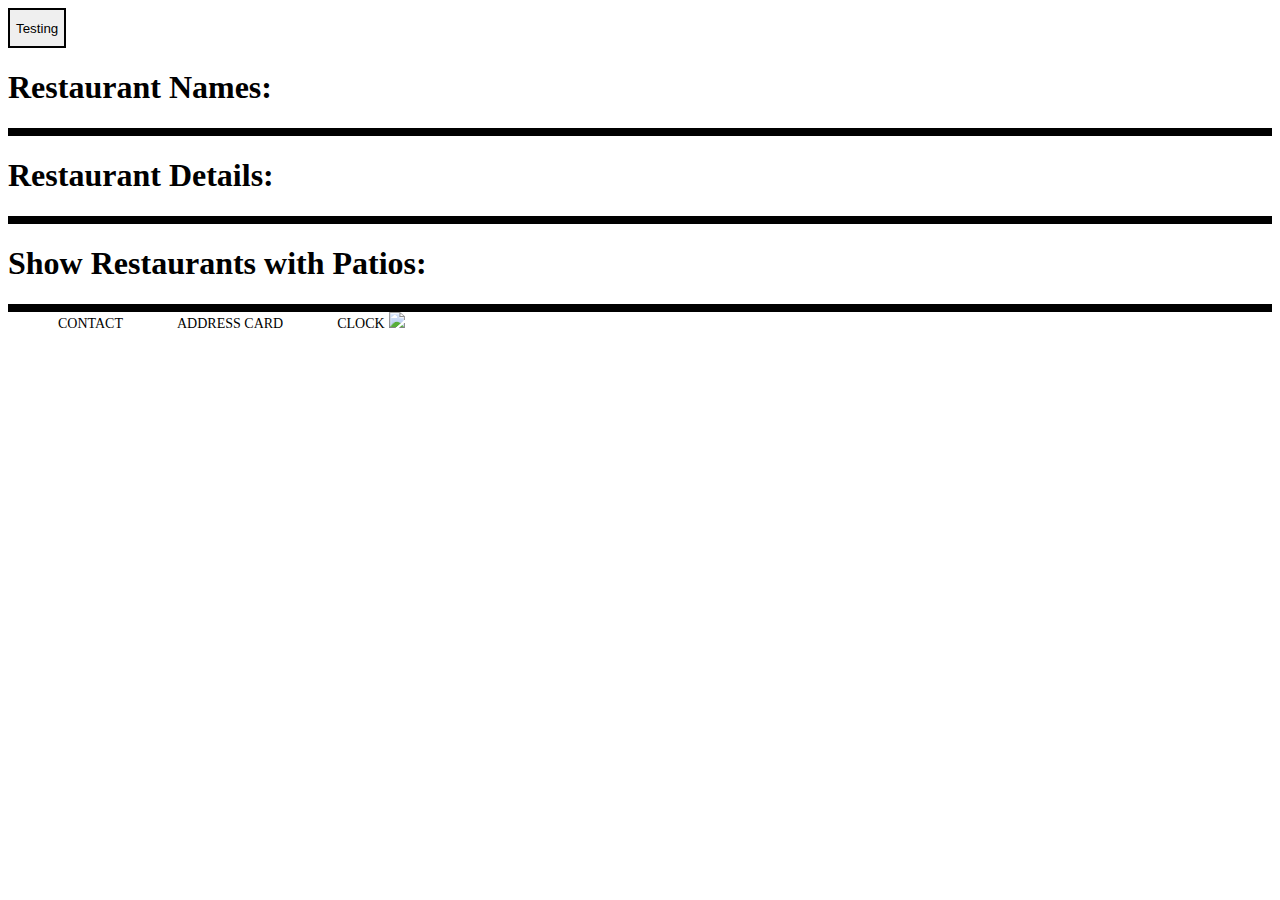
==== scripts/testing.html @ a3e156c5 "Merge branch 'master' into Functionality" ====
<!DOCTYPE html>
<html>

<head>

    <meta charset="UTF-8">
    <meta name="viewport" content="width=device-width, initial-scale=1.0">
    <title>This is for testing only.</title>
    <style>
        <title> Using JavaScript to Change the Source of an Image </title>
        body {
            font-family: Arial, Helvetica, sans-serif;
        }
        
        span {
            margin-left: 50px;
            text-transform: uppercase;
            font-size: 14px;
        }
        
        span:hover {
            text-decoration: underline;
            cursor: pointer;
            color: blue;
        }
        button{
            border: 2px black solid;
            height: 3em;
            width: fit-content;
            margin: 0;
        }
        button:hover{
            background: yellowgreen;
        }
        button:active{
            background:rgb(107, 138, 45);
        }
    </style>

</head>

<body>

    <button onclick="giveMeFive()">Testing</button>
    <div id="testing"></div>
    <section class="listOfRestaurants">
        <h1>Restaurant Names:</h1>
        <div id="restaurantNames" style="border: 4px black solid;"></div>
    </section>
    <section class="restaurantInfo">
        <h1>Restaurant Details:</h1>
        <div id="info" style="border: 4px black solid;"></div>
    </section>
    <section class="restaurantWithPatio">
        <h1>Show Restaurants with Patios:</h1>
        <div id="patio" style="border: 4px black solid;"></div>
    </section>
    


    <!-- <section class="restaurantReviews">
        <div class="review1"></div>
        <div class="review2"></div>
        <div class="review3"></div>
    </section> -->


    <script src="main.js"></script>

</body>

</html>


<span onclick="changeImage('contact.png')">Contact</span>
<span onclick="changeImage('address.png')">Address Card</span>
<span onclick="changeImage('clock.png')">Clock</span>
<img id="imgDisp" src="contact.png" />




<script>
    function changeImage(imgName) {
        image = document.getElementById('imgDisp');
        image.src = imgName;
    }
</script>
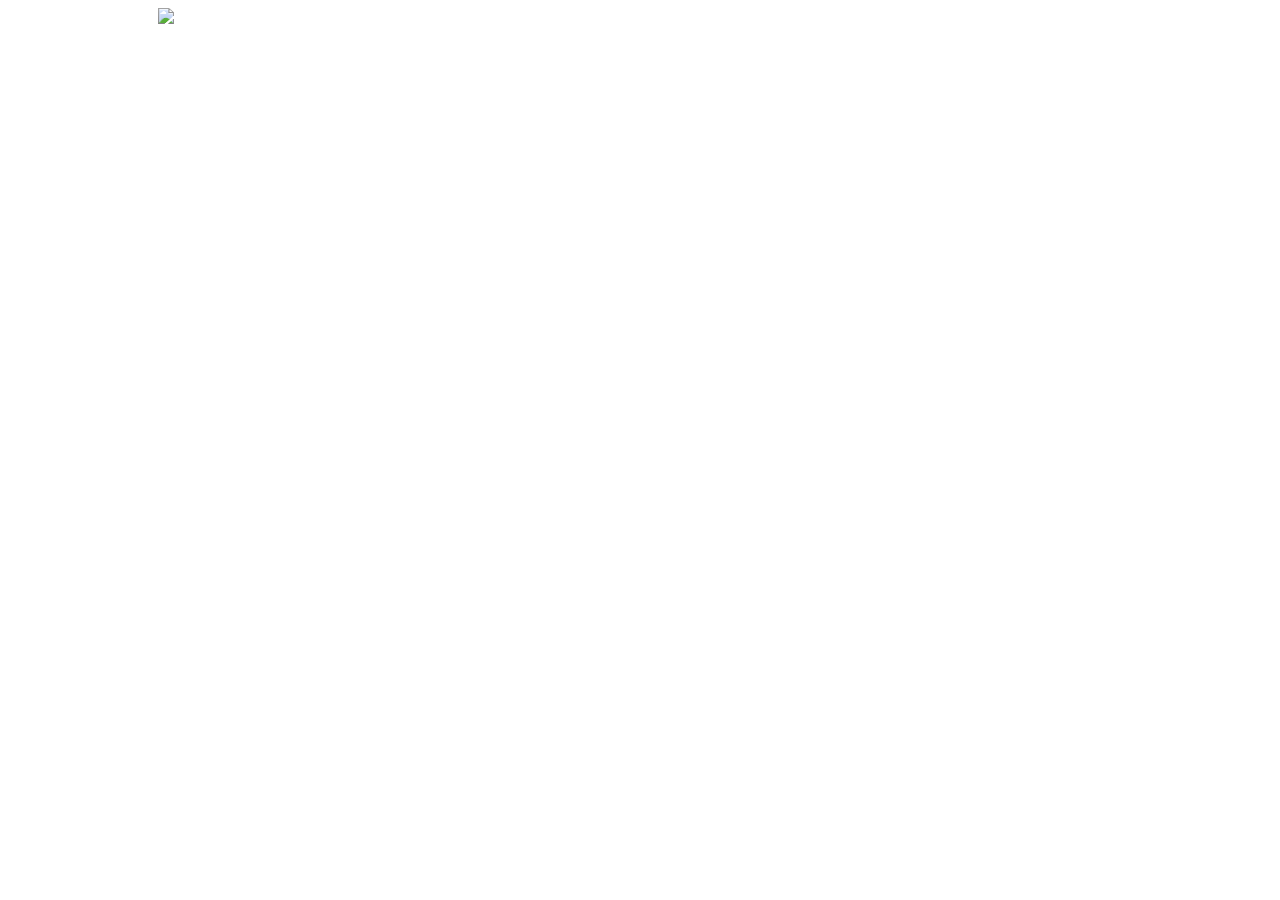
==== commit b745956c: "solved problem with picture swapping" ====
--- a/scripts/testing.html
+++ b/scripts/testing.html
@@ -5,9 +5,9 @@
 
     <meta charset="UTF-8">
     <meta name="viewport" content="width=device-width, initial-scale=1.0">
-    <title>This is for testing only.</title>
+    <title>This is for testing only</title>
+
     <style>
-        <title> Using JavaScript to Change the Source of an Image </title>
         body {
             font-family: Arial, Helvetica, sans-serif;
         }
@@ -23,66 +23,41 @@
             cursor: pointer;
             color: blue;
         }
-        button{
+        
+        button {
             border: 2px black solid;
             height: 3em;
             width: fit-content;
             margin: 0;
         }
-        button:hover{
+        
+        button:hover {
             background: yellowgreen;
         }
-        button:active{
-            background:rgb(107, 138, 45);
+        
+        button:active {
+            background: rgb(107, 138, 45);
         }
     </style>
-
+    <script>
+        function changeImage(imgName) {
+            image = document.getElementById('imgDisp');
+            image.src = imgName;
+        }
+    </script>
 </head>
 
 <body>
 
-    <button onclick="giveMeFive()">Testing</button>
-    <div id="testing"></div>
-    <section class="listOfRestaurants">
-        <h1>Restaurant Names:</h1>
-        <div id="restaurantNames" style="border: 4px black solid;"></div>
-    </section>
-    <section class="restaurantInfo">
-        <h1>Restaurant Details:</h1>
-        <div id="info" style="border: 4px black solid;"></div>
-    </section>
-    <section class="restaurantWithPatio">
-        <h1>Show Restaurants with Patios:</h1>
-        <div id="patio" style="border: 4px black solid;"></div>
-    </section>
-    
 
-
-    <!-- <section class="restaurantReviews">
-        <div class="review1"></div>
-        <div class="review2"></div>
-        <div class="review3"></div>
-    </section> -->
-
-
-    <script src="main.js"></script>
-
-</body>
-
-</html>
-
-
-<span onclick="changeImage('contact.png')">Contact</span>
-<span onclick="changeImage('address.png')">Address Card</span>
-<span onclick="changeImage('clock.png')">Clock</span>
-<img id="imgDisp" src="contact.png" />
+    <span onclick="changeImage(')"></span>
+    <span onclick="changeImage('address.png')"></span>
+    <span onclick="changeImage('clock.png')"></span>
+    <img id="imgDisp" src="contact.png" />
 
 
 
 
-<script>
-    function changeImage(imgName) {
-        image = document.getElementById('imgDisp');
-        image.src = imgName;
-    }
-</script>+</body>
+
+</html>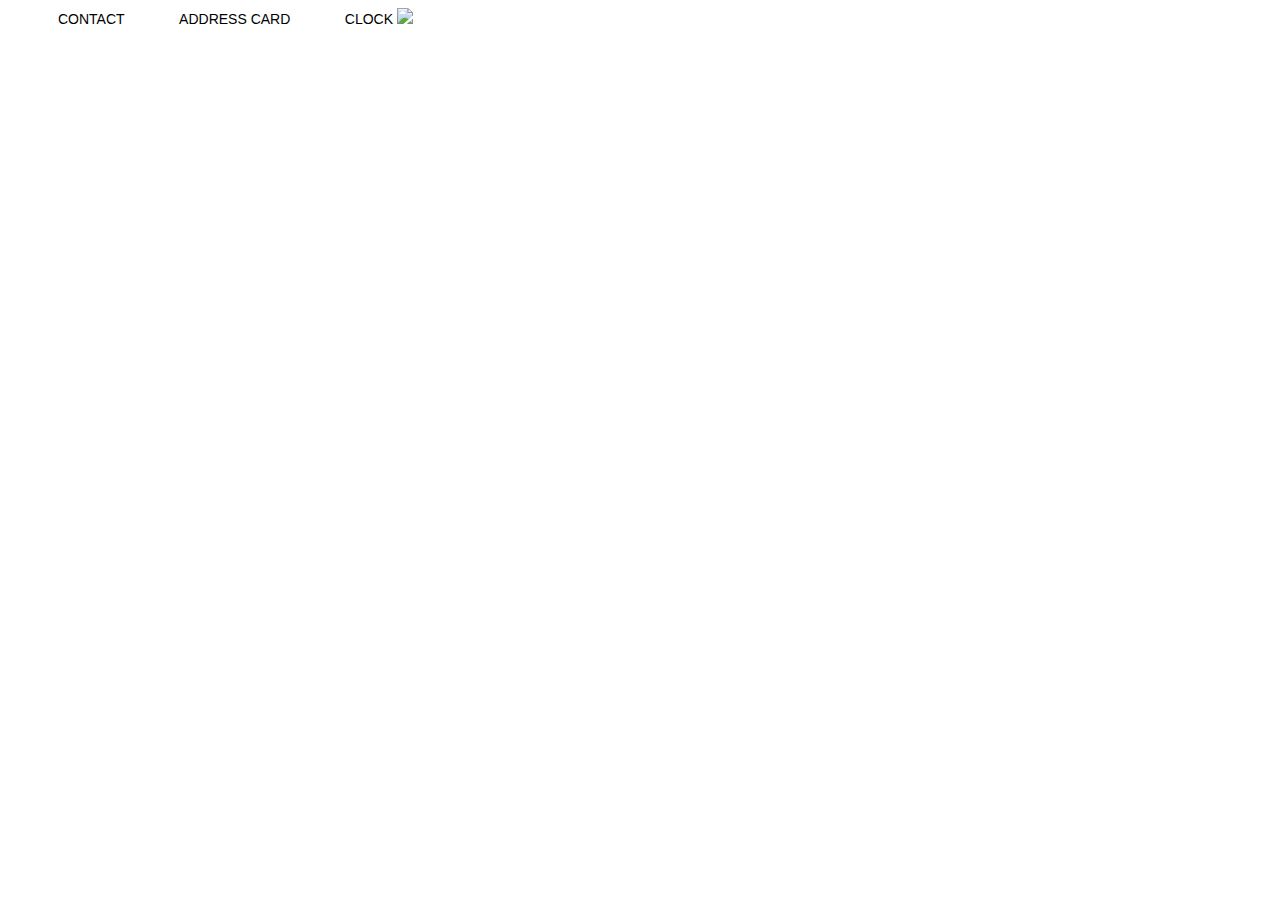
==== commit 1a91a8ba: "Merge pull request #31 from gadgetcrawford/JH-structure" ====
--- a/scripts/testing.html
+++ b/scripts/testing.html
@@ -5,9 +5,9 @@
 
     <meta charset="UTF-8">
     <meta name="viewport" content="width=device-width, initial-scale=1.0">
-    <title>This is for testing only</title>
-
+    <title>This is for testing only.</title>
     <style>
+        /* <title> Using JavaScript to Change the Source of an Image </title> */
         body {
             font-family: Arial, Helvetica, sans-serif;
         }
@@ -23,41 +23,42 @@
             cursor: pointer;
             color: blue;
         }
-        
-        button {
+        button{
             border: 2px black solid;
             height: 3em;
             width: fit-content;
             margin: 0;
         }
-        
-        button:hover {
+        button:hover{
             background: yellowgreen;
         }
-        
-        button:active {
-            background: rgb(107, 138, 45);
+        button:active{
+            background:rgb(107, 138, 45);
         }
     </style>
-    <script>
-        function changeImage(imgName) {
-            image = document.getElementById('imgDisp');
-            image.src = imgName;
-        }
-    </script>
+
 </head>
 
 <body>
 
 
-    <span onclick="changeImage(')"></span>
-    <span onclick="changeImage('address.png')"></span>
-    <span onclick="changeImage('clock.png')"></span>
-    <img id="imgDisp" src="contact.png" />
+
+</body>
+
+</html>
+
+
+<span onclick="changeImage('contact.png')">Contact</span>
+<span onclick="changeImage('address.png')">Address Card</span>
+<span onclick="changeImage('clock.png')">Clock</span>
+<img id="imgDisp" src="contact.png" />
 
 
 
 
-</body>
-
-</html>+<script>
+    function changeImage(imgName) {
+        image = document.getElementById('imgDisp');
+        image.src = imgName;
+    }
+</script>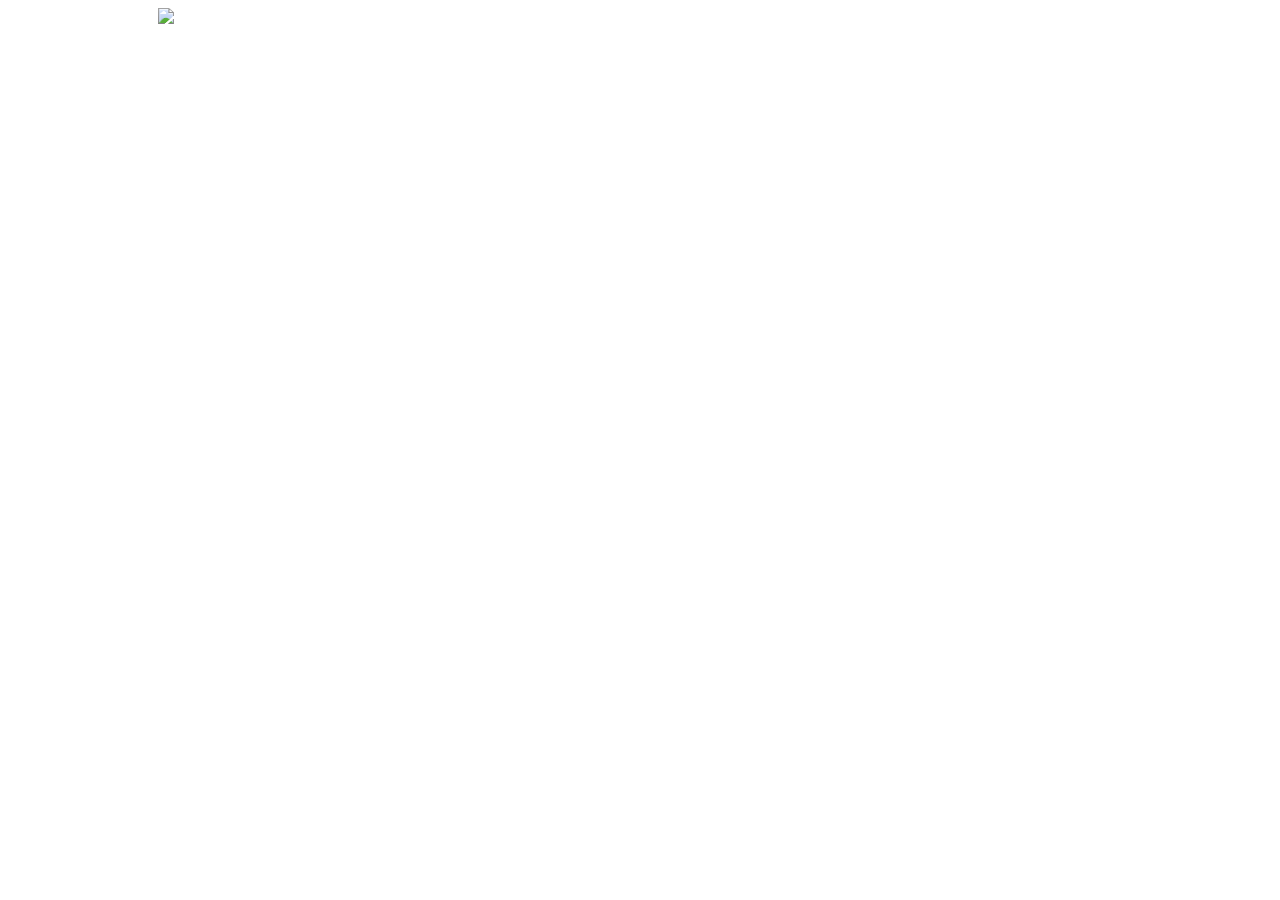
==== commit 9be0eaf9: "Merge pull request #32 from gadgetcrawford/replace-images" ====
--- a/scripts/testing.html
+++ b/scripts/testing.html
@@ -5,9 +5,10 @@
 
     <meta charset="UTF-8">
     <meta name="viewport" content="width=device-width, initial-scale=1.0">
-    <title>This is for testing only.</title>
+    <title>This is for testing only</title>
+
     <style>
-        /* <title> Using JavaScript to Change the Source of an Image </title> */
+
         body {
             font-family: Arial, Helvetica, sans-serif;
         }
@@ -23,42 +24,38 @@
             cursor: pointer;
             color: blue;
         }
-        button{
+        
+        button {
             border: 2px black solid;
             height: 3em;
             width: fit-content;
             margin: 0;
         }
-        button:hover{
+        
+        button:hover {
             background: yellowgreen;
         }
-        button:active{
-            background:rgb(107, 138, 45);
+        
+        button:active {
+            background: rgb(107, 138, 45);
         }
     </style>
-
+    <script>
+        function changeImage(imgName) {
+            image = document.getElementById('imgDisp');
+            image.src = imgName;
+        }
+    </script>
 </head>
 
 <body>
 
 
+    <span onclick="changeImage(')"></span>
+    <span onclick="changeImage('address.png')"></span>
+    <span onclick="changeImage('clock.png')"></span>
+    <img id="imgDisp" src="contact.png" />
 
 </body>
 
-</html>
-
-
-<span onclick="changeImage('contact.png')">Contact</span>
-<span onclick="changeImage('address.png')">Address Card</span>
-<span onclick="changeImage('clock.png')">Clock</span>
-<img id="imgDisp" src="contact.png" />
-
-
-
-
-<script>
-    function changeImage(imgName) {
-        image = document.getElementById('imgDisp');
-        image.src = imgName;
-    }
-</script>+</html>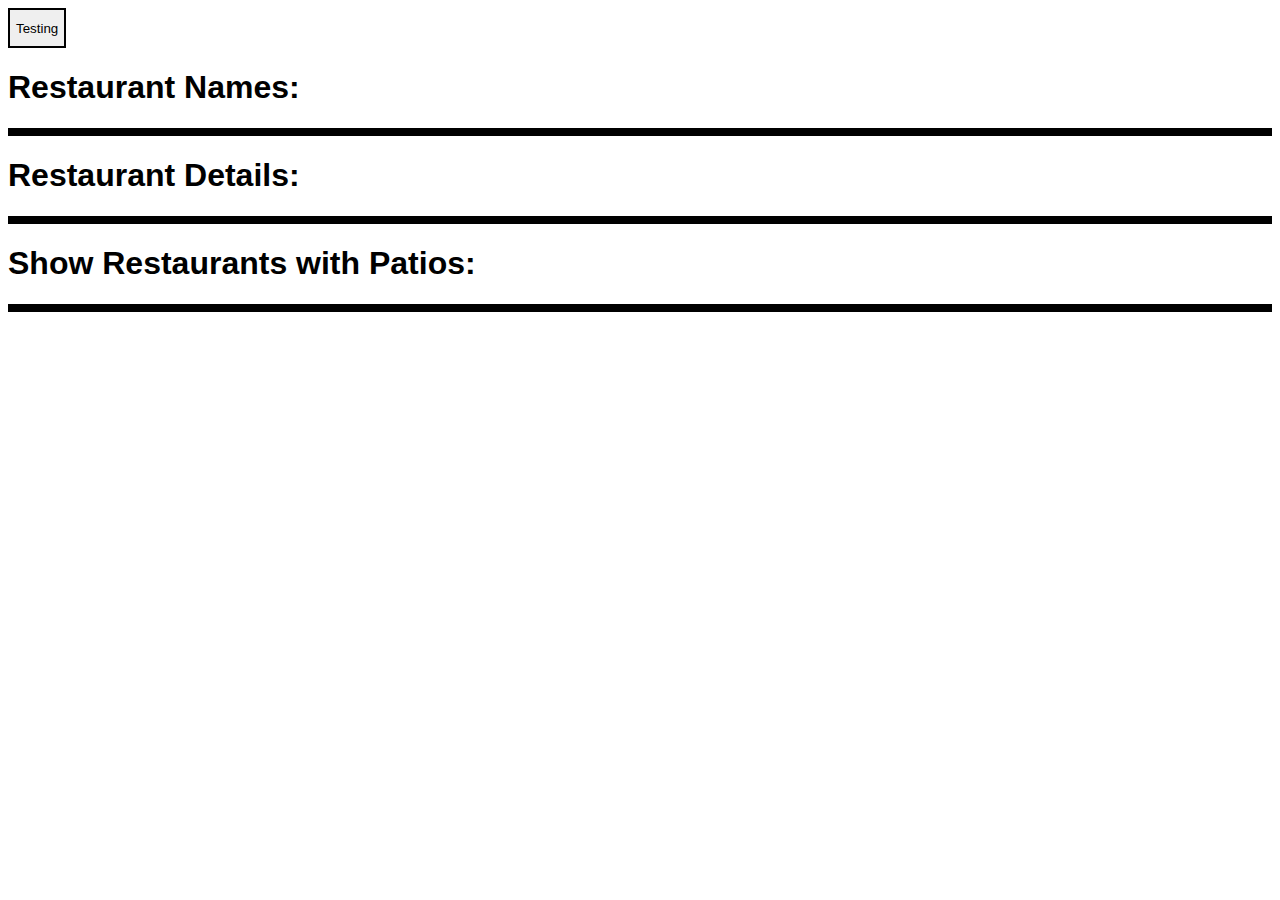
==== commit 33c76681: "made a function to make buttons which change information in a div" ====
--- a/scripts/testing.html
+++ b/scripts/testing.html
@@ -1,61 +1,89 @@
 <!DOCTYPE html>
 <html>
-
+<meta charset="UTF-8">
+<meta name="viewport" content="width=device-width, initial-scale=1.0">
+<title>This is for testing only.</title>
 <head>
-
-    <meta charset="UTF-8">
-    <meta name="viewport" content="width=device-width, initial-scale=1.0">
-    <title>This is for testing only</title>
-
-    <style>
-
-        body {
-            font-family: Arial, Helvetica, sans-serif;
-        }
-        
-        span {
-            margin-left: 50px;
-            text-transform: uppercase;
-            font-size: 14px;
-        }
-        
-        span:hover {
-            text-decoration: underline;
-            cursor: pointer;
-            color: blue;
-        }
-        
-        button {
-            border: 2px black solid;
-            height: 3em;
-            width: fit-content;
-            margin: 0;
-        }
-        
-        button:hover {
-            background: yellowgreen;
-        }
-        
-        button:active {
-            background: rgb(107, 138, 45);
-        }
-    </style>
-    <script>
-        function changeImage(imgName) {
-            image = document.getElementById('imgDisp');
-            image.src = imgName;
-        }
-    </script>
+<style>
+    body {
+        font-family: Arial, Helvetica, sans-serif;
+    }
+    span {
+        margin-left: 50px;
+        text-transform: uppercase;
+        font-size: 14px;
+    }
+    span:hover {
+        text-decoration: underline;
+        cursor: pointer;
+        color: blue;
+    }
+    button{
+        border: 2px black solid;
+        height: 3em;
+        margin: 0;
+    }
+    button:hover{
+        background: yellowgreen;
+    }
+    button:active{
+        background:rgb(107, 138, 45);
+    }
+    #restaurantButton0{
+        color: goldenrod;
+    }
+    #restaurantButton1{
+        color: rgb(32, 75, 218);
+    }
+    #restaurantButton2{
+        color: rgb(13, 126, 111);
+    }
+    #restaurantButton3{
+        color: rgb(255, 255, 255);
+    }
+</style>
 </head>
 
 <body>
+    <button onclick="giveMeFive()">Testing</button>
+    <div id="testing"></div>
+    <section class="listOfRestaurants">
+        <h1>Restaurant Names:</h1>
+        <div id="restaurantNames" style="border: 4px black solid;"></div>
+    </section>
+    <section class="restaurantInfo">
+        <h1>Restaurant Details:</h1>
+        <div id="details" style="border: 4px black solid;"></div>
+    </section>
+    <section class="restaurantWithPatio">
+        <h1>Show Restaurants with Patios:</h1>
+        <div id="patio" style="border: 4px black solid;"></div>
+    </section>
+    
+
+    <!-- <section class="restaurantReviews">
+        <div class="review1"></div>
+        <div class="review2"></div>
+        <div class="review3"></div>
+    </section> -->
+
+    <script src="main.js"></script>
+</body>
+
+</html>
 
 
-    <span onclick="changeImage(')"></span>
-    <span onclick="changeImage('address.png')"></span>
-    <span onclick="changeImage('clock.png')"></span>
-    <img id="imgDisp" src="contact.png" />
+<!-- <span onclick="changeImage('contact.png')">Contact</span>
+<span onclick="changeImage('address.png')">Address Card</span>
+<span onclick="changeImage('clock.png')">Clock</span>
+<img id="imgDisp" src="contact.png" /> -->
 
-</body>
 
-</html>+
+
+<script>
+    function changeImage(imgName) {
+        image = document.getElementById('imgDisp');
+        image.src = imgName;
+    }
+</script>